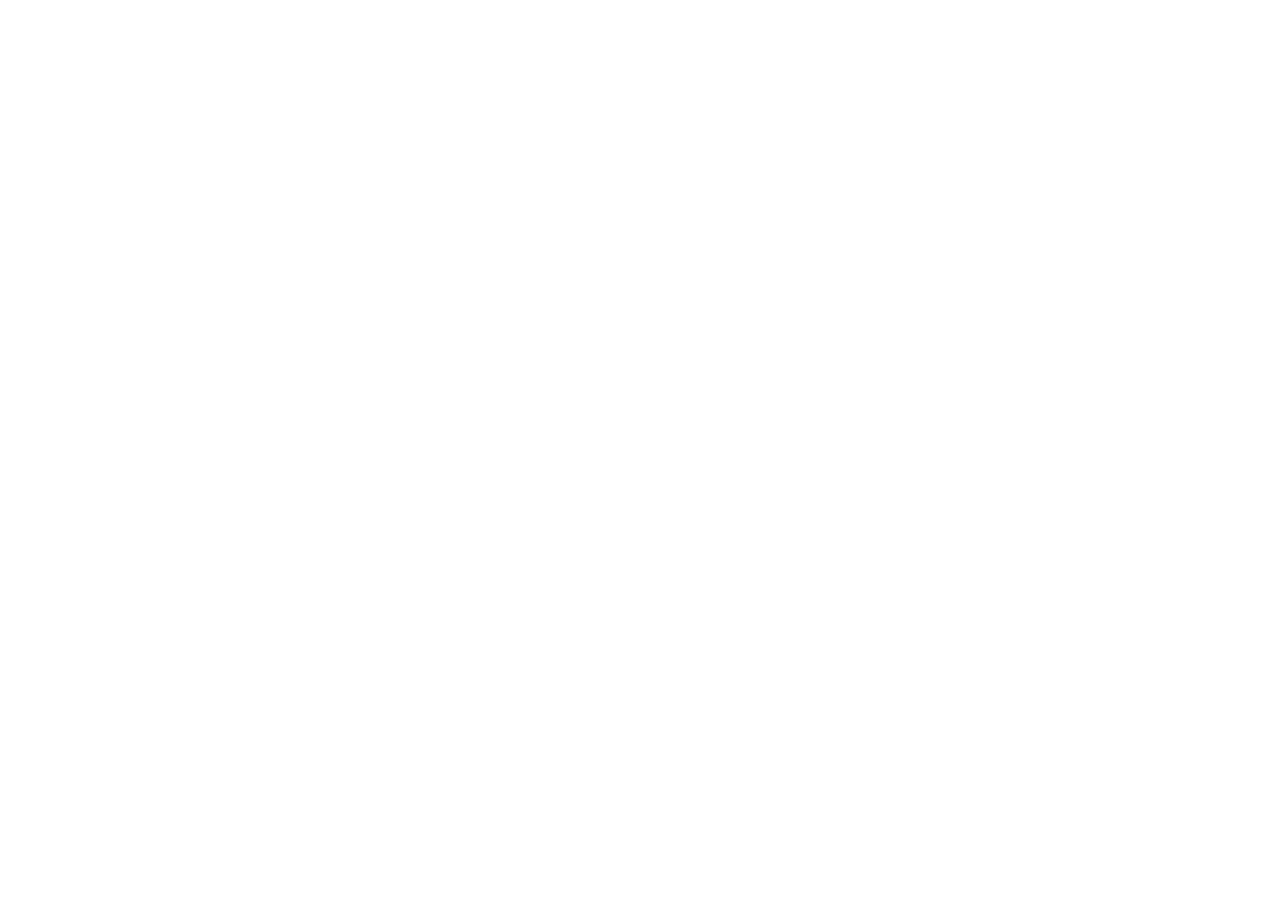
==== index.html @ 11f6ac01 "Update pers page" ====
<!doctype html><html lang="en"><head><meta charset="utf-8"/><link rel="icon" href="/favicon.ico"/><meta name="viewport" content="width=device-width,initial-scale=1"/><meta name="theme-color" content="#000000"/><meta name="description" content="Web site created using create-react-app"/><link rel="apple-touch-icon" href="/logo192.png"/><link rel="manifest" href="/manifest.json"/><title>React App</title><script defer="defer" src="/static/js/main.d69f4213.js"></script><link href="/static/css/main.f1de1eb2.css" rel="stylesheet"></head><body><noscript>You need to enable JavaScript to run this app.</noscript><div id="root"></div></body></html>
---- static/css/main.f1de1eb2.css ----
.App{text-align:center}.App-logo{height:40vmin;pointer-events:none}@media (prefers-reduced-motion:no-preference){.App-logo{animation:App-logo-spin 20s linear infinite}}.App-header{align-items:center;background-color:#282c34;color:#fff;display:flex;flex-direction:column;font-size:calc(10px + 2vmin);justify-content:center;min-height:100vh}.App-link{color:#61dafb}@keyframes App-logo-spin{0%{transform:rotate(0deg)}to{transform:rotate(1turn)}}.leader-avatar{height:7em;padding:0 1em;width:5em}.info{display:flex;flex-direction:column}.leader-name{font-size:1.2em;font-weight:700}.deck-container{background-color:#e0e0e0;border:1px solid #ccc;border-radius:10px;box-shadow:0 4px 8px 0 #0003;display:flex;flex-direction:column;margin-top:20px}.deck-stats{justify-content:space-between;padding:10px}.deck,.deck-stats{display:flex;flex-direction:row}.deck{flex-wrap:wrap;justify-content:flex-start;padding:16px}.card{align-items:center;display:flex;flex-direction:column;justify-content:center;padding:4px}img.card-img{height:7em;padding:0 1em;width:5em}body{-webkit-font-smoothing:antialiased;-moz-osx-font-smoothing:grayscale;font-family:-apple-system,BlinkMacSystemFont,Segoe UI,Roboto,Oxygen,Ubuntu,Cantarell,Fira Sans,Droid Sans,Helvetica Neue,sans-serif;margin:0}code{font-family:source-code-pro,Menlo,Monaco,Consolas,Courier New,monospace}header{align-items:center;display:flex;flex-direction:row;justify-content:space-between;min-height:60px;padding:0 20px}
/*# sourceMappingURL=main.f1de1eb2.css.map*/
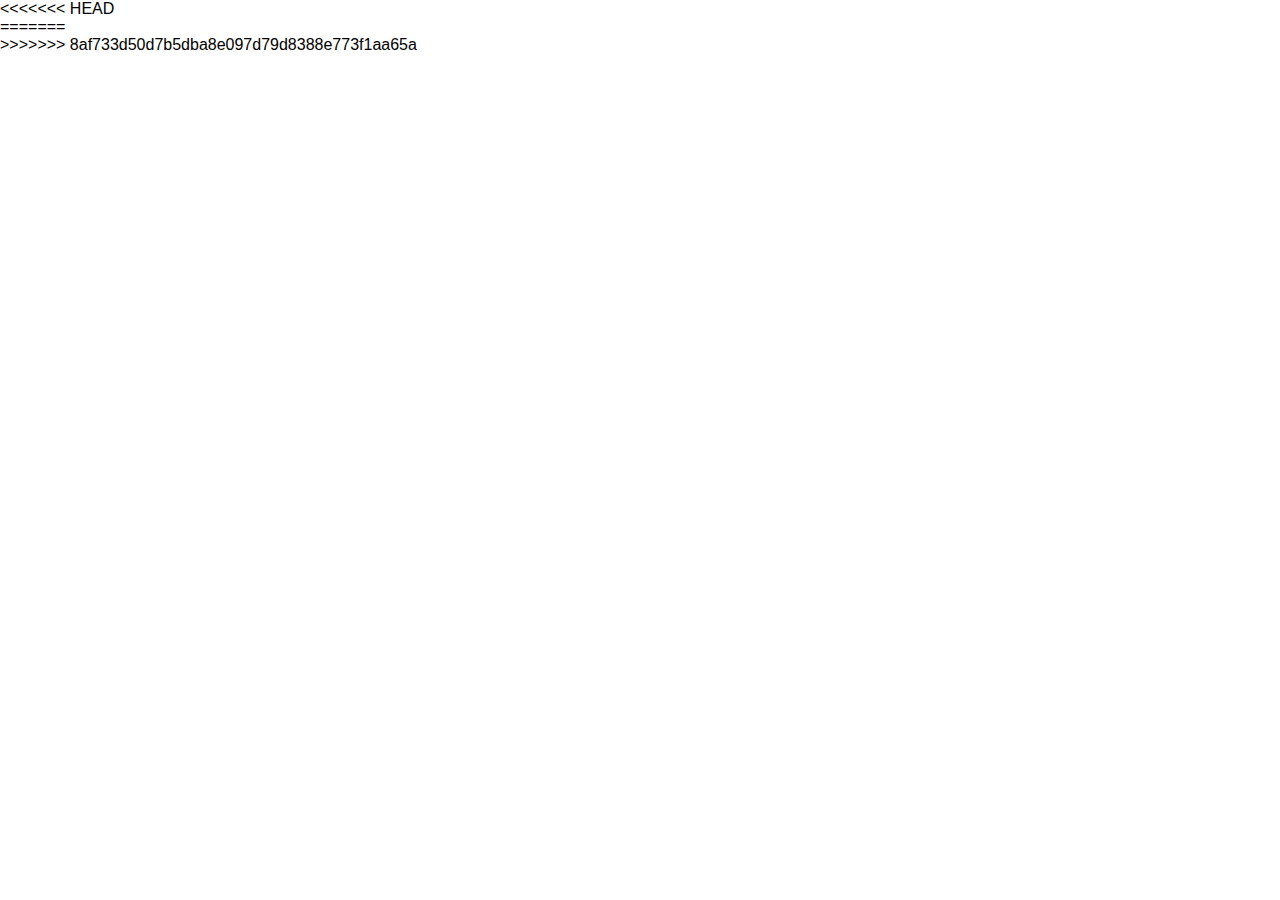
==== commit 13f98ffc: "Merge branch 'master' of https://github.com/yungxramoz/yungxramoz.github.io" ====
--- a/index.html
+++ b/index.html
@@ -1 +1,5 @@
-<!doctype html><html lang="en"><head><meta charset="utf-8"/><link rel="icon" href="/favicon.ico"/><meta name="viewport" content="width=device-width,initial-scale=1"/><meta name="theme-color" content="#000000"/><meta name="description" content="Web site created using create-react-app"/><link rel="apple-touch-icon" href="/logo192.png"/><link rel="manifest" href="/manifest.json"/><title>React App</title><script defer="defer" src="/static/js/main.d69f4213.js"></script><link href="/static/css/main.f1de1eb2.css" rel="stylesheet"></head><body><noscript>You need to enable JavaScript to run this app.</noscript><div id="root"></div></body></html>+<<<<<<< HEAD
+<!doctype html><html lang="en"><head><meta charset="utf-8"/><link rel="icon" href="/favicon.ico"/><meta name="viewport" content="height=device-height,width=device-width,initial-scale=1,minimum-scale=1,target-densitydpi=device-dpi"/><meta name="theme-color" content="#000000"/><meta name="description" content="Web site created using create-react-app"/><link rel="apple-touch-icon" href="/logo192.png"/><link rel="manifest" href="/manifest.json"/><title>React App</title><script defer="defer" src="/static/js/main.eb7a8e01.js"></script><link href="/static/css/main.e6ceb3e2.css" rel="stylesheet"></head><body><noscript>You need to enable JavaScript to run this app.</noscript><div id="root"></div></body></html>
+=======
+<!doctype html><html lang="en"><head><meta charset="utf-8"/><link rel="icon" href="/favicon.ico"/><meta name="viewport" content="height=device-height,width=device-width,initial-scale=1,minimum-scale=1,target-densitydpi=device-dpi"/><meta name="theme-color" content="#000000"/><meta name="description" content="Web site created using create-react-app"/><link rel="apple-touch-icon" href="/logo192.png"/><link rel="manifest" href="/manifest.json"/><title>React App</title><script defer="defer" src="/static/js/main.71f5598a.js"></script><link href="/static/css/main.e6ceb3e2.css" rel="stylesheet"></head><body><noscript>You need to enable JavaScript to run this app.</noscript><div id="root"></div></body></html>
+>>>>>>> 8af733d50d7b5dba8e097d79d8388e773f1aa65a
--- a/static/css/main.e6ceb3e2.css
+++ b/static/css/main.e6ceb3e2.css
@@ -0,0 +1,2 @@
+.App{text-align:center}.App-logo{height:40vmin;pointer-events:none}@media (prefers-reduced-motion:no-preference){.App-logo{animation:App-logo-spin 20s linear infinite}}.App-header{align-items:center;background-color:#282c34;color:#fff;display:flex;flex-direction:column;font-size:calc(10px + 2vmin);justify-content:center;min-height:100vh}.App-link{color:#61dafb}@keyframes App-logo-spin{0%{transform:rotate(0deg)}to{transform:rotate(1turn)}}.deck-container{background-color:#e0e0e0;border:1px solid #ccc;border-radius:10px;box-shadow:0 4px 8px 0 #0003;display:flex;flex-direction:column;margin-top:20px}.deck-stats{justify-content:space-between;padding:10px}.deck,.deck-stats{display:flex;flex-direction:row}.deck{flex-wrap:wrap;justify-content:flex-start;padding:16px}.card{align-items:center;display:flex;flex-direction:column;justify-content:center;padding:4px}img.card-img{height:7em;padding:0 1em;width:5em}.header-actions{display:flex;gap:1em}.leader-avatar{height:7em;padding:0 1em;width:5em}.info{display:flex;flex-direction:column}.leader-name{font-size:1.2em;font-weight:700}table.meta-matrix{border-collapse:initial;border-spacing:0;width:100%}table.meta-matrix p{margin:.3em}table.meta-matrix th{background-color:#f5f5f5;border:1px solid #ddd;font-size:.9em;padding:8px;text-align:center;vertical-align:top}table.meta-matrix thead th{position:sticky;top:0;z-index:2}table.meta-matrix tbody th{background-color:#f5f5f5;left:0;position:sticky;text-align:left;z-index:1}table.meta-matrix td{border:1px solid #ddd;padding:8px;text-align:center;vertical-align:center}td>p.meta-winrate{font-size:1.2em;font-weight:700}body{-webkit-font-smoothing:antialiased;-moz-osx-font-smoothing:grayscale;font-family:-apple-system,BlinkMacSystemFont,Segoe UI,Roboto,Oxygen,Ubuntu,Cantarell,Fira Sans,Droid Sans,Helvetica Neue,sans-serif;margin:0}code{font-family:source-code-pro,Menlo,Monaco,Consolas,Courier New,monospace}header{align-items:center;display:flex;flex-direction:row;justify-content:space-between;min-height:60px;padding:0 20px}
+/*# sourceMappingURL=main.e6ceb3e2.css.map*/--- a/static/css/main.e6ceb3e2.css
+++ b/static/css/main.e6ceb3e2.css
@@ -0,0 +1,2 @@
+.App{text-align:center}.App-logo{height:40vmin;pointer-events:none}@media (prefers-reduced-motion:no-preference){.App-logo{animation:App-logo-spin 20s linear infinite}}.App-header{align-items:center;background-color:#282c34;color:#fff;display:flex;flex-direction:column;font-size:calc(10px + 2vmin);justify-content:center;min-height:100vh}.App-link{color:#61dafb}@keyframes App-logo-spin{0%{transform:rotate(0deg)}to{transform:rotate(1turn)}}.deck-container{background-color:#e0e0e0;border:1px solid #ccc;border-radius:10px;box-shadow:0 4px 8px 0 #0003;display:flex;flex-direction:column;margin-top:20px}.deck-stats{justify-content:space-between;padding:10px}.deck,.deck-stats{display:flex;flex-direction:row}.deck{flex-wrap:wrap;justify-content:flex-start;padding:16px}.card{align-items:center;display:flex;flex-direction:column;justify-content:center;padding:4px}img.card-img{height:7em;padding:0 1em;width:5em}.header-actions{display:flex;gap:1em}.leader-avatar{height:7em;padding:0 1em;width:5em}.info{display:flex;flex-direction:column}.leader-name{font-size:1.2em;font-weight:700}table.meta-matrix{border-collapse:initial;border-spacing:0;width:100%}table.meta-matrix p{margin:.3em}table.meta-matrix th{background-color:#f5f5f5;border:1px solid #ddd;font-size:.9em;padding:8px;text-align:center;vertical-align:top}table.meta-matrix thead th{position:sticky;top:0;z-index:2}table.meta-matrix tbody th{background-color:#f5f5f5;left:0;position:sticky;text-align:left;z-index:1}table.meta-matrix td{border:1px solid #ddd;padding:8px;text-align:center;vertical-align:center}td>p.meta-winrate{font-size:1.2em;font-weight:700}body{-webkit-font-smoothing:antialiased;-moz-osx-font-smoothing:grayscale;font-family:-apple-system,BlinkMacSystemFont,Segoe UI,Roboto,Oxygen,Ubuntu,Cantarell,Fira Sans,Droid Sans,Helvetica Neue,sans-serif;margin:0}code{font-family:source-code-pro,Menlo,Monaco,Consolas,Courier New,monospace}header{align-items:center;display:flex;flex-direction:row;justify-content:space-between;min-height:60px;padding:0 20px}
+/*# sourceMappingURL=main.e6ceb3e2.css.map*/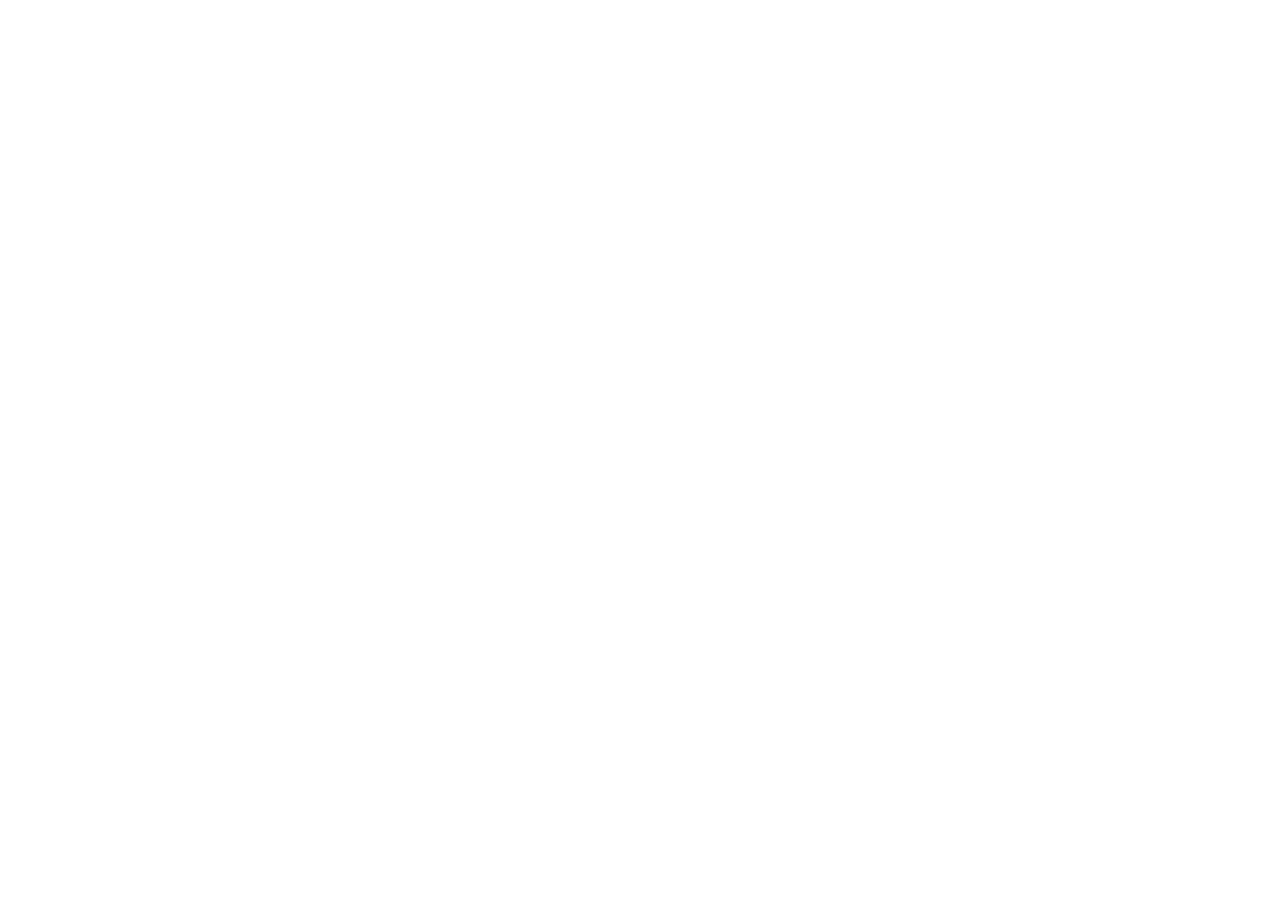
==== commit 67d5377c: "Updates app" ====
--- a/index.html
+++ b/index.html
@@ -1,5 +1 @@
-<<<<<<< HEAD
-<!doctype html><html lang="en"><head><meta charset="utf-8"/><link rel="icon" href="/favicon.ico"/><meta name="viewport" content="height=device-height,width=device-width,initial-scale=1,minimum-scale=1,target-densitydpi=device-dpi"/><meta name="theme-color" content="#000000"/><meta name="description" content="Web site created using create-react-app"/><link rel="apple-touch-icon" href="/logo192.png"/><link rel="manifest" href="/manifest.json"/><title>React App</title><script defer="defer" src="/static/js/main.eb7a8e01.js"></script><link href="/static/css/main.e6ceb3e2.css" rel="stylesheet"></head><body><noscript>You need to enable JavaScript to run this app.</noscript><div id="root"></div></body></html>
-=======
-<!doctype html><html lang="en"><head><meta charset="utf-8"/><link rel="icon" href="/favicon.ico"/><meta name="viewport" content="height=device-height,width=device-width,initial-scale=1,minimum-scale=1,target-densitydpi=device-dpi"/><meta name="theme-color" content="#000000"/><meta name="description" content="Web site created using create-react-app"/><link rel="apple-touch-icon" href="/logo192.png"/><link rel="manifest" href="/manifest.json"/><title>React App</title><script defer="defer" src="/static/js/main.71f5598a.js"></script><link href="/static/css/main.e6ceb3e2.css" rel="stylesheet"></head><body><noscript>You need to enable JavaScript to run this app.</noscript><div id="root"></div></body></html>
->>>>>>> 8af733d50d7b5dba8e097d79d8388e773f1aa65a
+<!doctype html><html lang="en"><head><meta charset="utf-8"/><link rel="icon" href="/favicon.ico"/><meta name="viewport" content="height=device-height,width=device-width,initial-scale=1,minimum-scale=1,target-densitydpi=device-dpi"/><meta name="theme-color" content="#000000"/><meta name="description" content="Web site created using create-react-app"/><link rel="apple-touch-icon" href="/logo192.png"/><link rel="manifest" href="/manifest.json"/><title>React App</title><script defer="defer" src="/static/js/main.eb7a8e01.js"></script><link href="/static/css/main.e6ceb3e2.css" rel="stylesheet"></head><body><noscript>You need to enable JavaScript to run this app.</noscript><div id="root"></div></body></html>